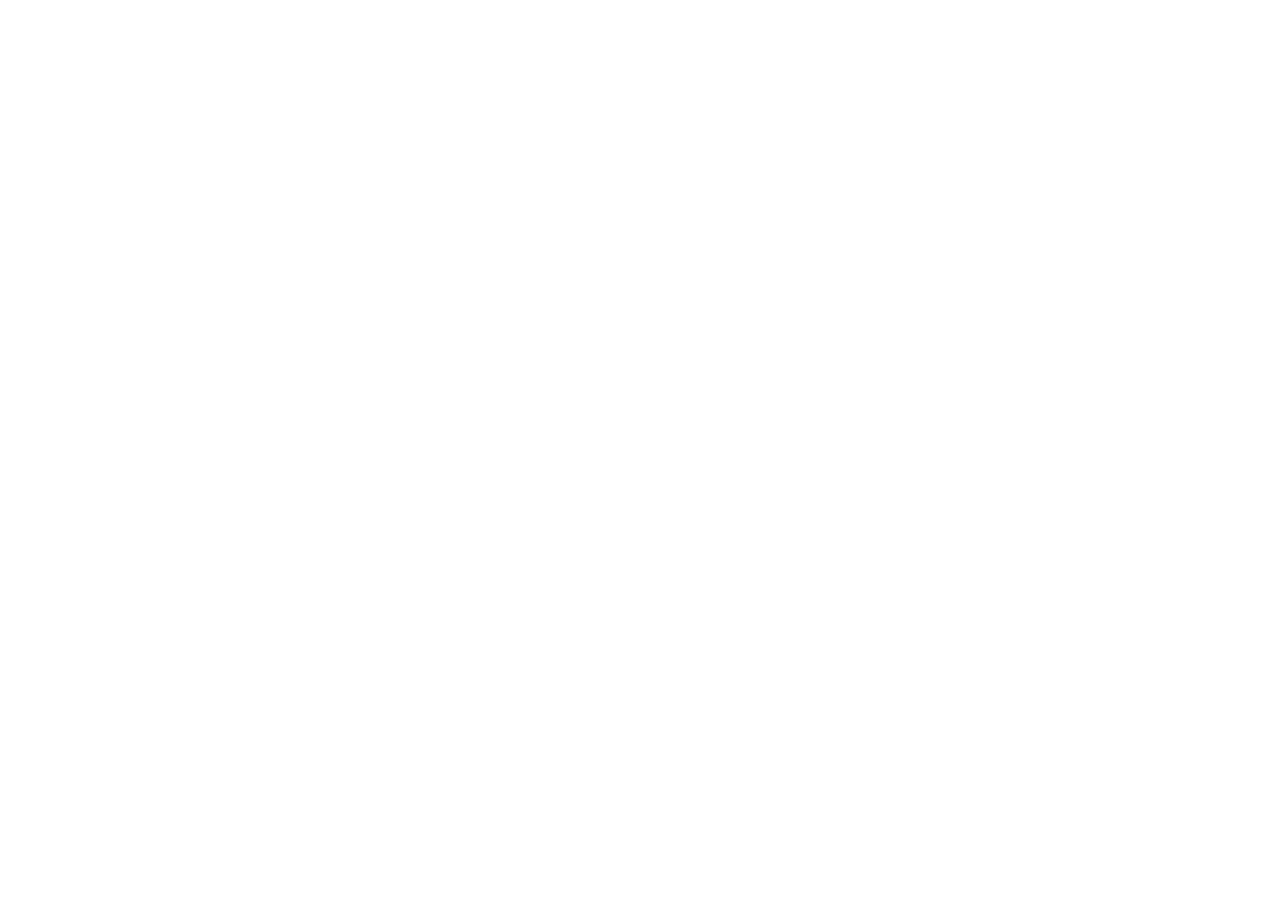
==== index.html @ d04d4ad3 "initial commit" ====
<!DOCTYPE html>
<html lang="en">
  <head>
    <meta charset="UTF-8" />
    <meta http-equiv="X-UA-Compatible" content="IE=edge" />
    <meta name="viewport" content="width=device-width, initial-scale=1.0" />
    <title>My Profile</title>
  </head>
  <body></body>
</html>
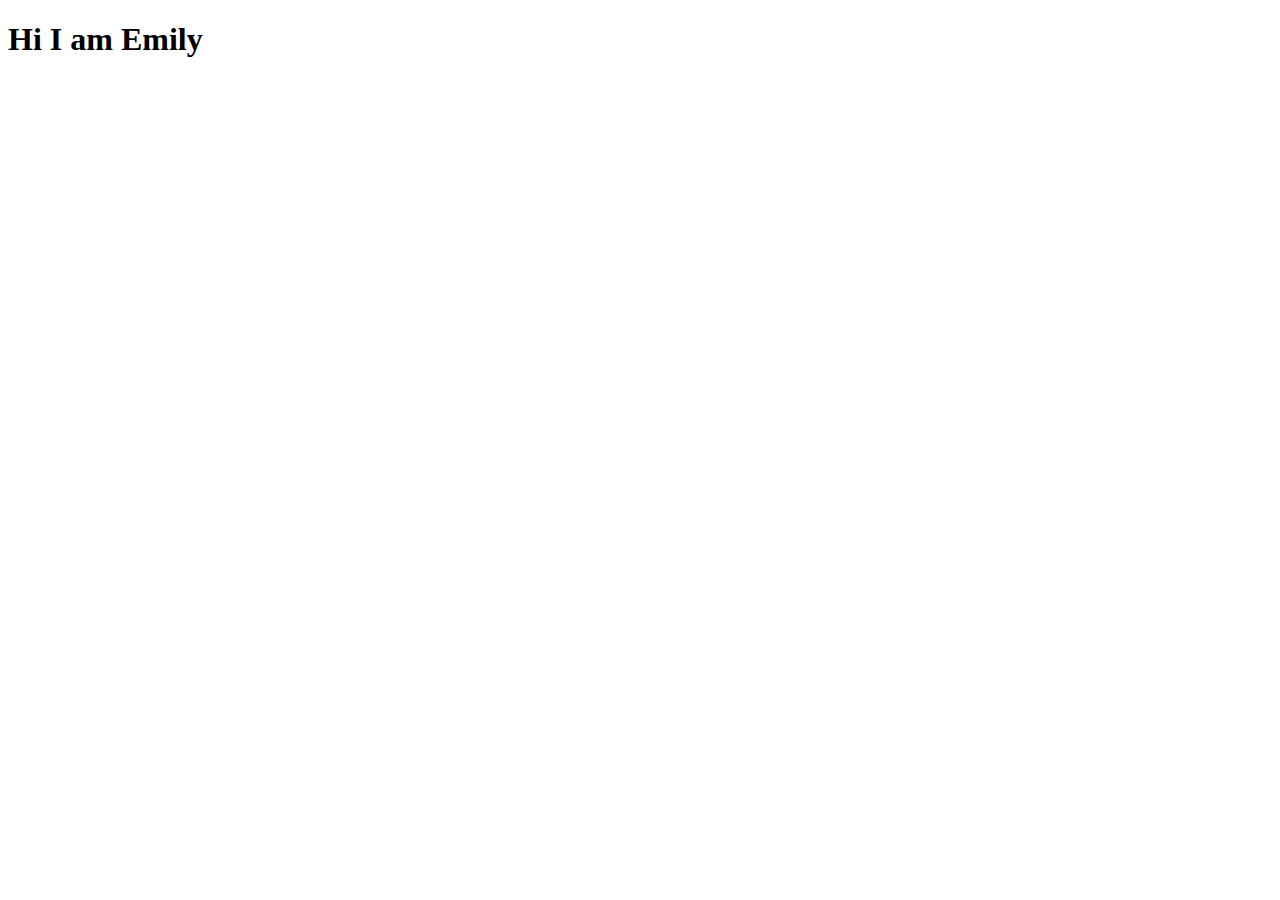
==== commit d0f73aa3: "Update index.html" ====
--- a/index.html
+++ b/index.html
@@ -6,5 +6,7 @@
     <meta name="viewport" content="width=device-width, initial-scale=1.0" />
     <title>My Profile</title>
   </head>
-  <body></body>
+  <body>
+    <h1>Hi I am Emily</h1>
+  </body>
 </html>
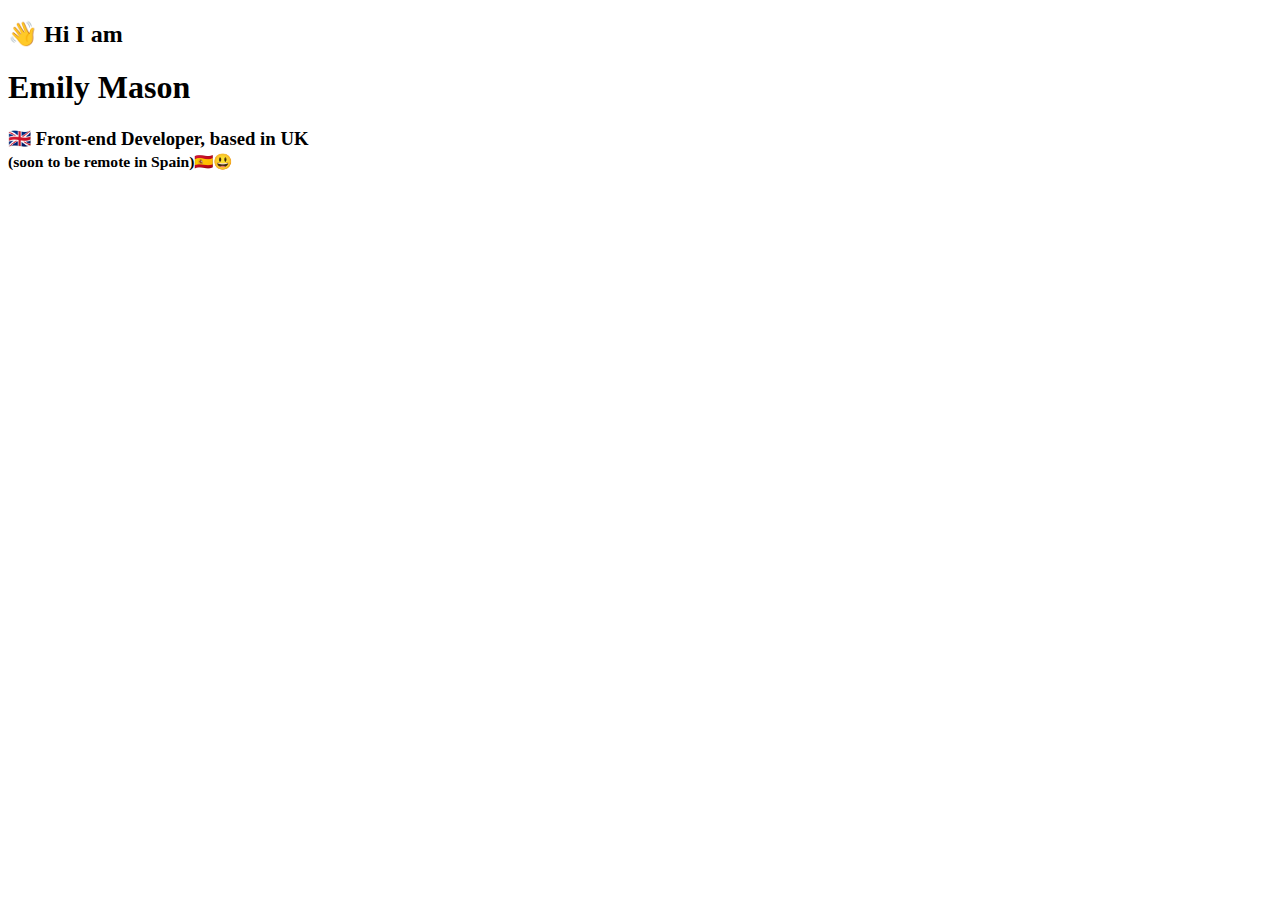
==== commit 6f965b82: "Update index.html" ====
--- a/index.html
+++ b/index.html
@@ -7,6 +7,12 @@
     <title>My Profile</title>
   </head>
   <body>
-    <h1>Hi I am Emily</h1>
+    <h2>👋 Hi I am</h2>
+    <h1>Emily Mason</h1>
+    <h3>
+      🇬🇧 Front-end Developer, based in UK
+      <br />
+      <small>(soon to be remote in Spain)🇪🇸😃</small>
+    </h3>
   </body>
 </html>
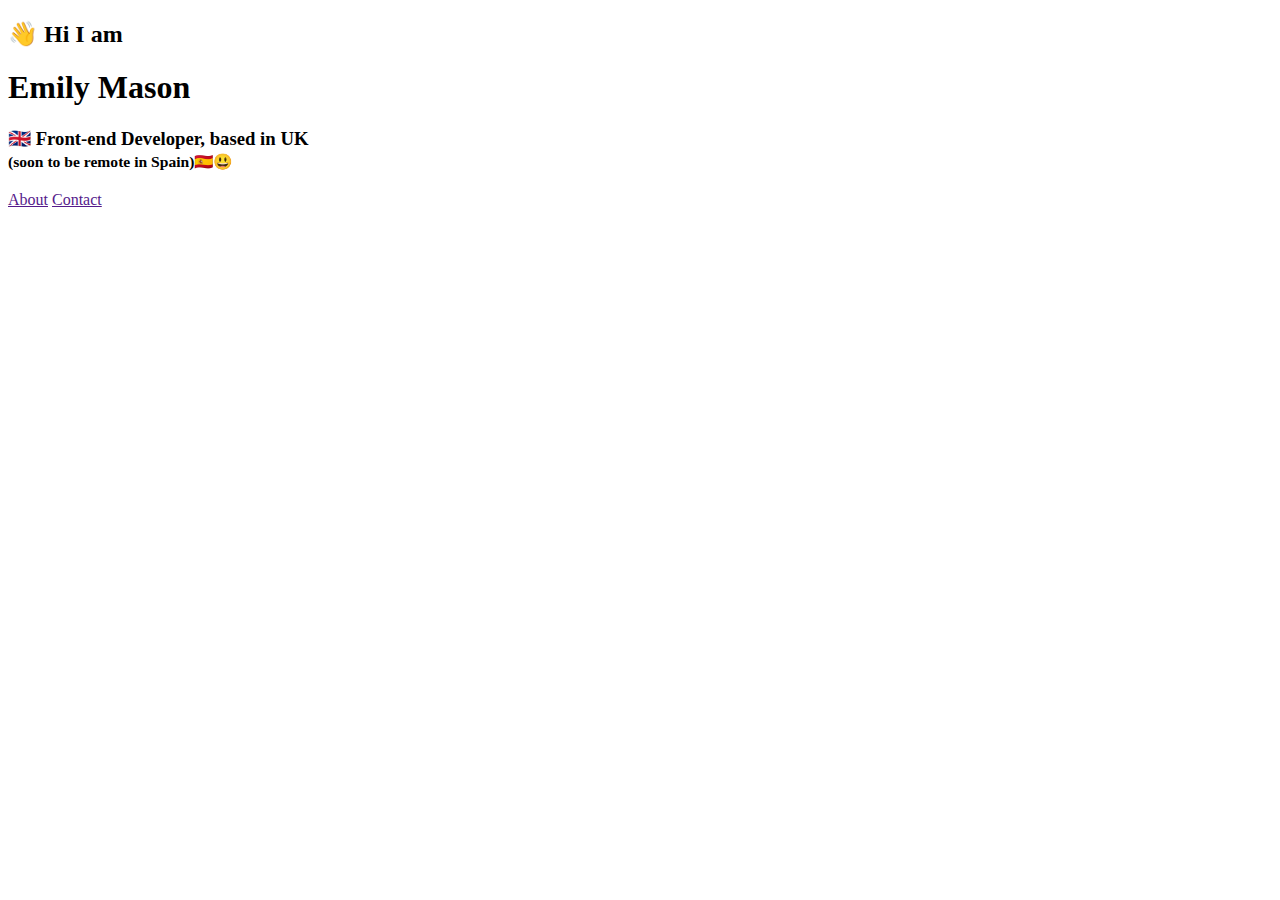
==== commit f905f81d: "add navigation pages" ====
--- a/index.html
+++ b/index.html
@@ -14,5 +14,9 @@
       <br />
       <small>(soon to be remote in Spain)🇪🇸😃</small>
     </h3>
+    <div class="links">
+      <a href="">About</a>
+      <a href="">Contact</a>
+    </div>
   </body>
 </html>
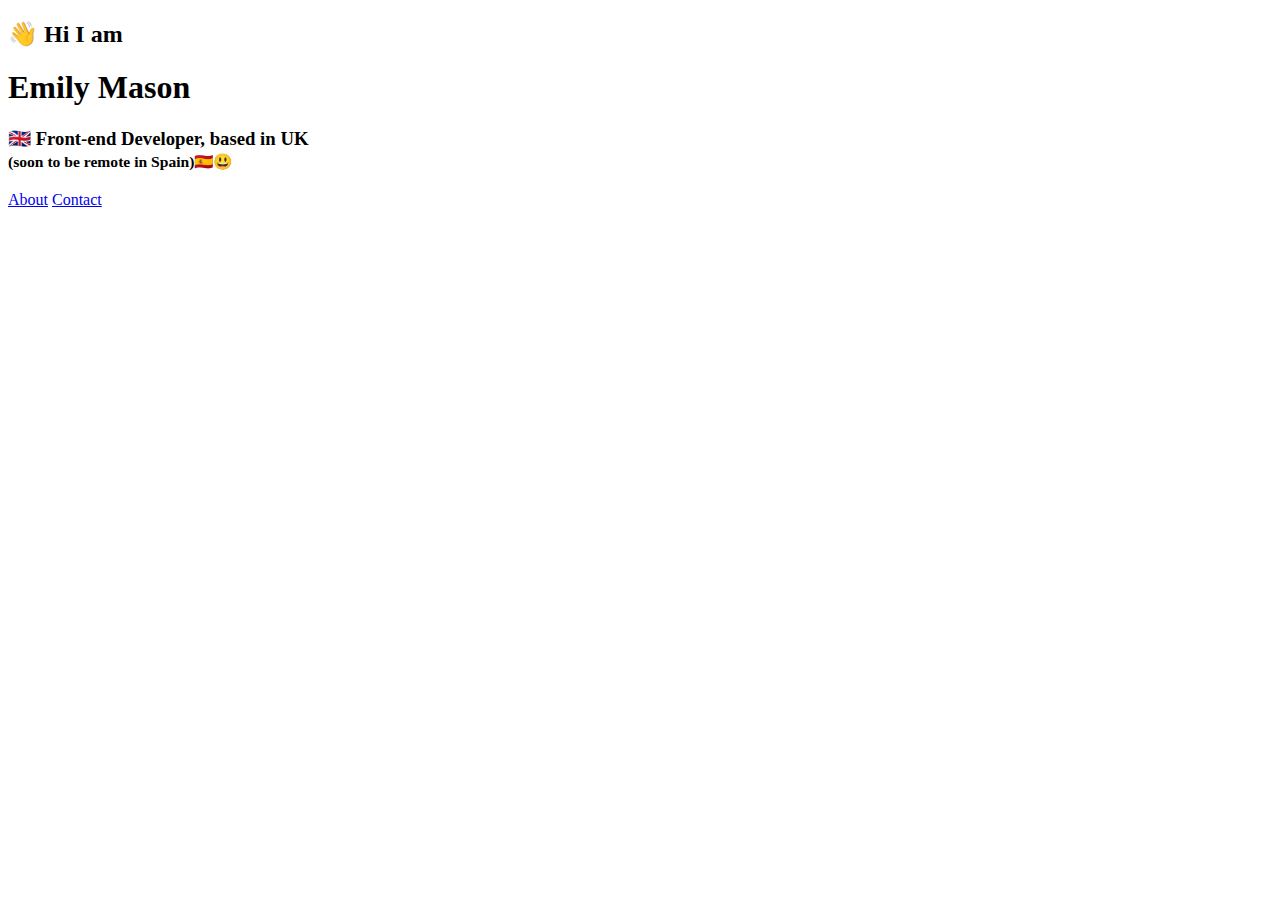
==== commit 8cb0456e: "html" ====
--- a/index.html
+++ b/index.html
@@ -15,8 +15,8 @@
       <small>(soon to be remote in Spain)🇪🇸😃</small>
     </h3>
     <div class="links">
-      <a href="">About</a>
-      <a href="">Contact</a>
+      <a href="about.html">About</a>
+      <a href="contact.html">Contact</a>
     </div>
   </body>
 </html>
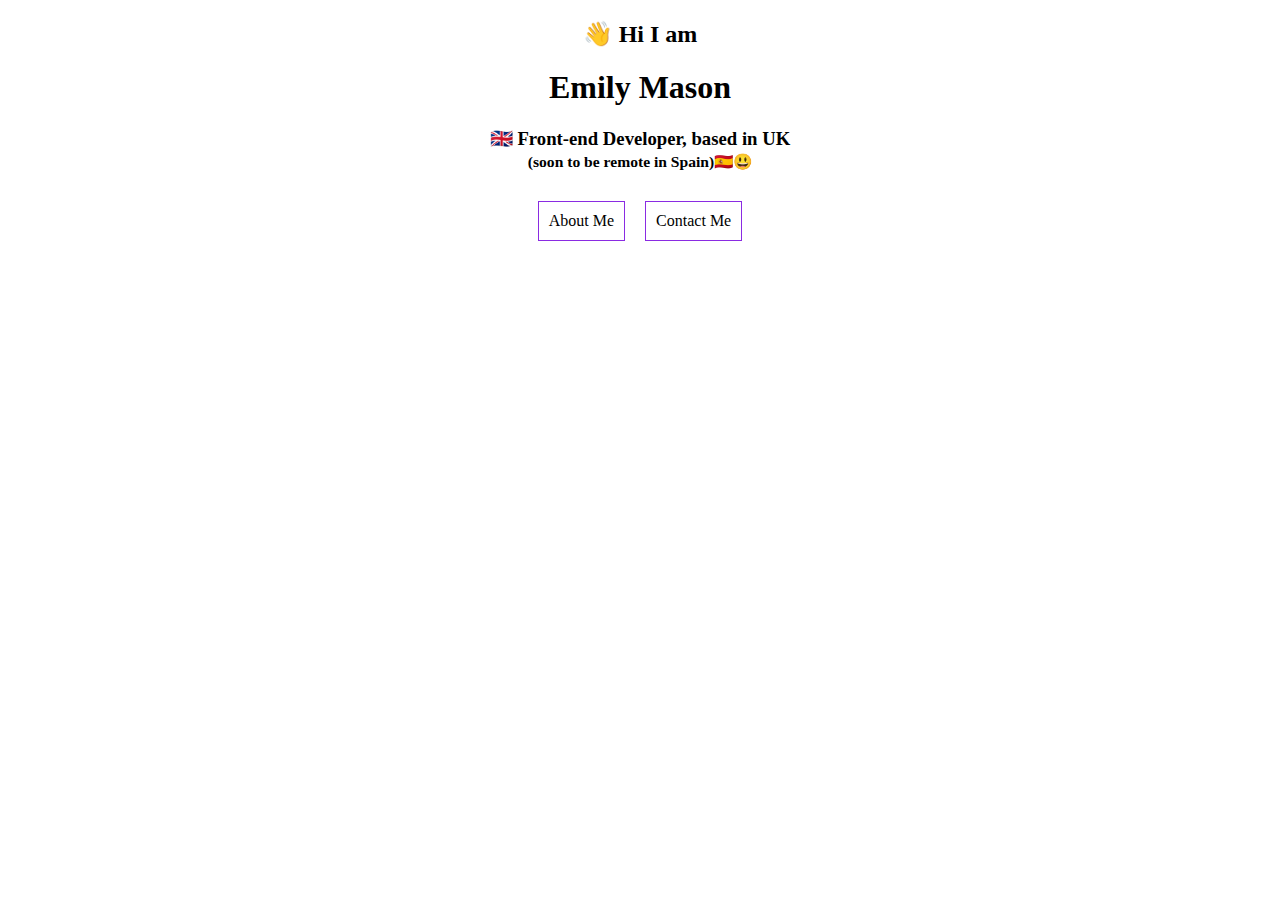
==== commit 64ea446c: "add contact page" ====
--- a/index.html
+++ b/index.html
@@ -4,19 +4,22 @@
     <meta charset="UTF-8" />
     <meta http-equiv="X-UA-Compatible" content="IE=edge" />
     <meta name="viewport" content="width=device-width, initial-scale=1.0" />
+    <link rel="stylesheet" href="style/style.css" />
     <title>My Profile</title>
   </head>
   <body>
-    <h2>👋 Hi I am</h2>
-    <h1>Emily Mason</h1>
-    <h3>
-      🇬🇧 Front-end Developer, based in UK
-      <br />
-      <small>(soon to be remote in Spain)🇪🇸😃</small>
-    </h3>
+    <div class="main-content">
+      <h2>👋 Hi I am</h2>
+      <h1>Emily Mason</h1>
+      <h3>
+        🇬🇧 Front-end Developer, based in UK
+        <br />
+        <small>(soon to be remote in Spain)🇪🇸😃</small>
+      </h3>
+    </div>
     <div class="links">
-      <a href="about.html">About</a>
-      <a href="contact.html">Contact</a>
+      <div class="link">About Me</div>
+      <div class="link">Contact Me</div>
     </div>
   </body>
 </html>
--- a/style/style.css
+++ b/style/style.css
@@ -0,0 +1,14 @@
+.links {
+  display: flex;
+  justify-content: center;
+}
+
+.link {
+  border: 1px solid blueviolet;
+  padding: 10px;
+  margin: 10px;
+}
+
+.main-content {
+  text-align: center;
+}
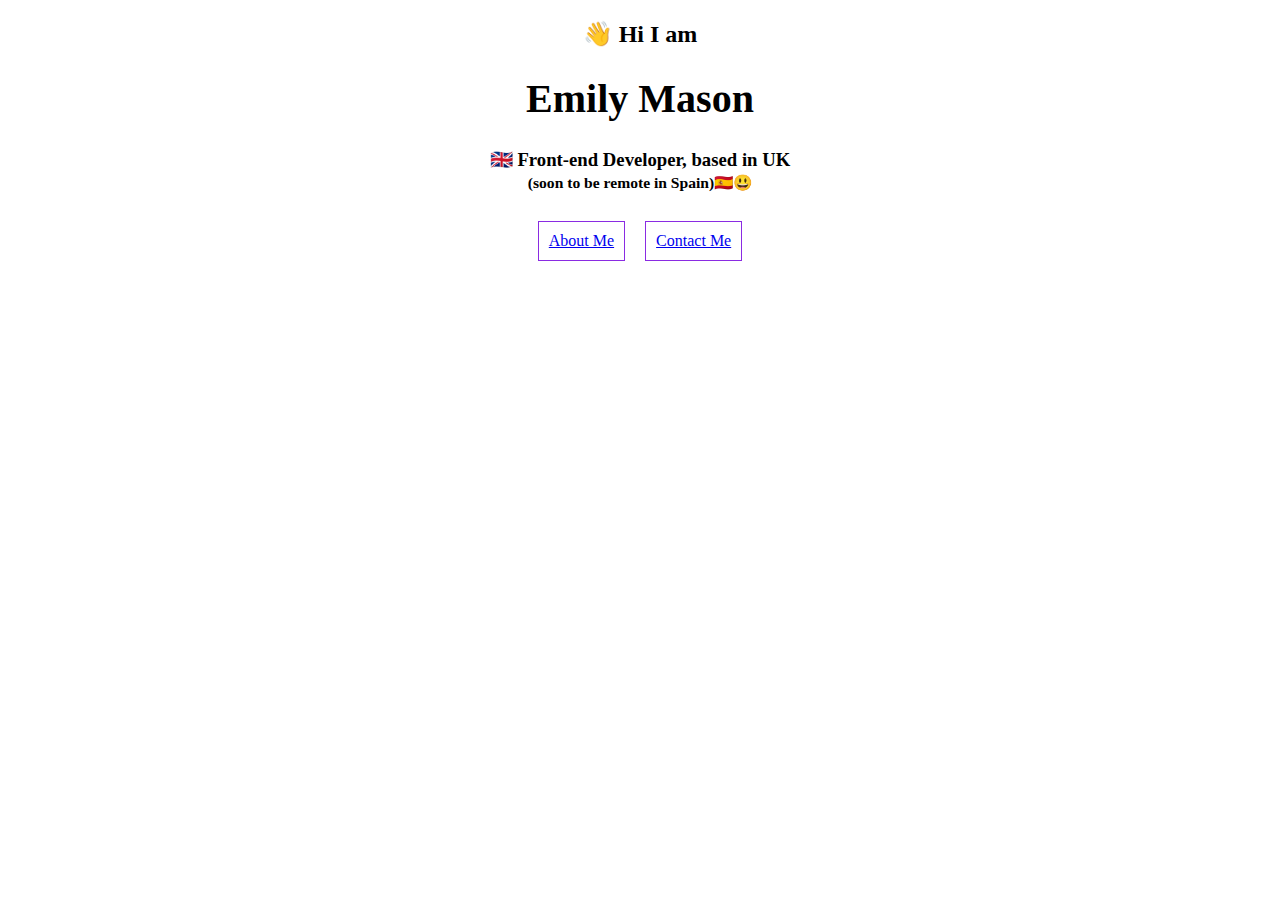
==== commit f1060a7d: "edit css" ====
--- a/index.html
+++ b/index.html
@@ -18,8 +18,12 @@
       </h3>
     </div>
     <div class="links">
-      <div class="link">About Me</div>
-      <div class="link">Contact Me</div>
+      <div class="link">
+        <a href="contact.html">About Me</a>
+      </div>
+      <div class="link">
+        <a href="contact.html">Contact Me</a>
+      </div>
     </div>
   </body>
 </html>
--- a/style/style.css
+++ b/style/style.css
@@ -1,3 +1,9 @@
+:root {
+  --primary-color: #d15a7c;
+  --secondary-color: #f6eec7;
+  --box-shadow: 0 5px 10px rgba(0, 0, 0, 0.3);
+}
+
 .links {
   display: flex;
   justify-content: center;
@@ -12,3 +18,40 @@
 .main-content {
   text-align: center;
 }
+
+.about-paragraphs {
+  display: flex;
+  margin: 30px 300px;
+  text-align: center;
+}
+
+.about-paragraphs p {
+  margin: 10px 15px;
+  background-color: #f7d695;
+  padding: 10px;
+  line-height: 30px;
+  padding: 35px;
+}
+
+h1,
+h2,
+h3 {
+  text-align: center;
+}
+
+h1 {
+  font-size: 40px;
+}
+
+p {
+  background: var(--secondary-color);
+  padding: 20px;
+  border-radius: 4px;
+  font-size: 18px;
+  line-height: 1.5;
+  text-align: center;
+}
+
+.contact {
+  text-align: center;
+}
